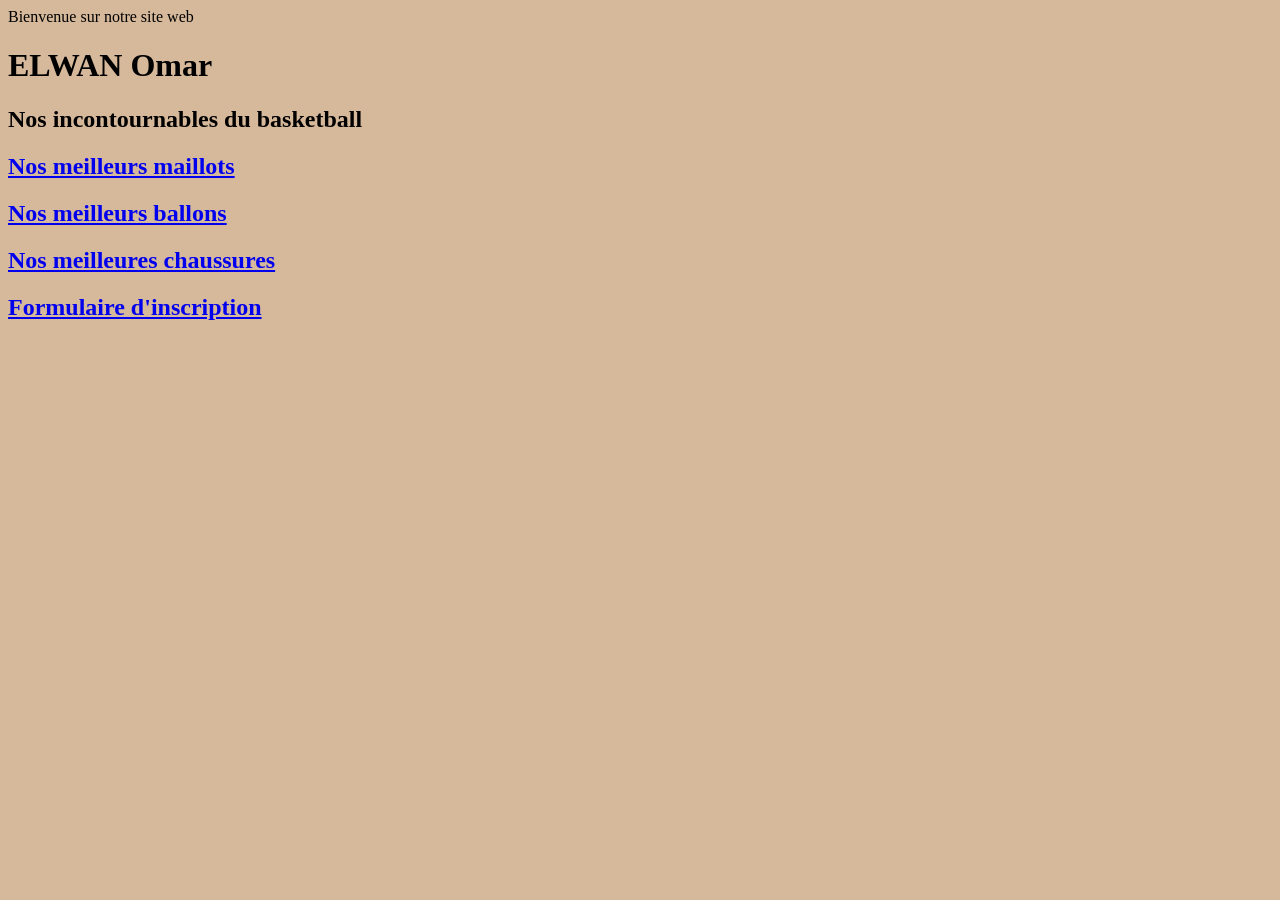
==== index.html @ 724de1cd "Add files via upload" ====
<!DOCTYPE html>
<html>
<head>
	<meta charset="utf-8">
	<meta name="viewport" content="width=device-width, initial-scale=1">
	<title></title>
</head>
<body bgcolor="D6B89A">
Bienvenue sur notre site web
<h1>ELWAN Omar</h1> 
<h2>Nos incontournables du basketball</h2>





<h2>
 <a href="page2.html"> Nos meilleurs maillots </a>
</h2>

<h2>
 <a href="page3.html"> Nos meilleurs ballons </a>
</h2>

<h2>
 <a href="page 4.html"> Nos meilleures chaussures </a>
</h2>

<h2>
 <a href="formulaire.html"> Formulaire d'inscription </a>
</h2>





</body>
</html>
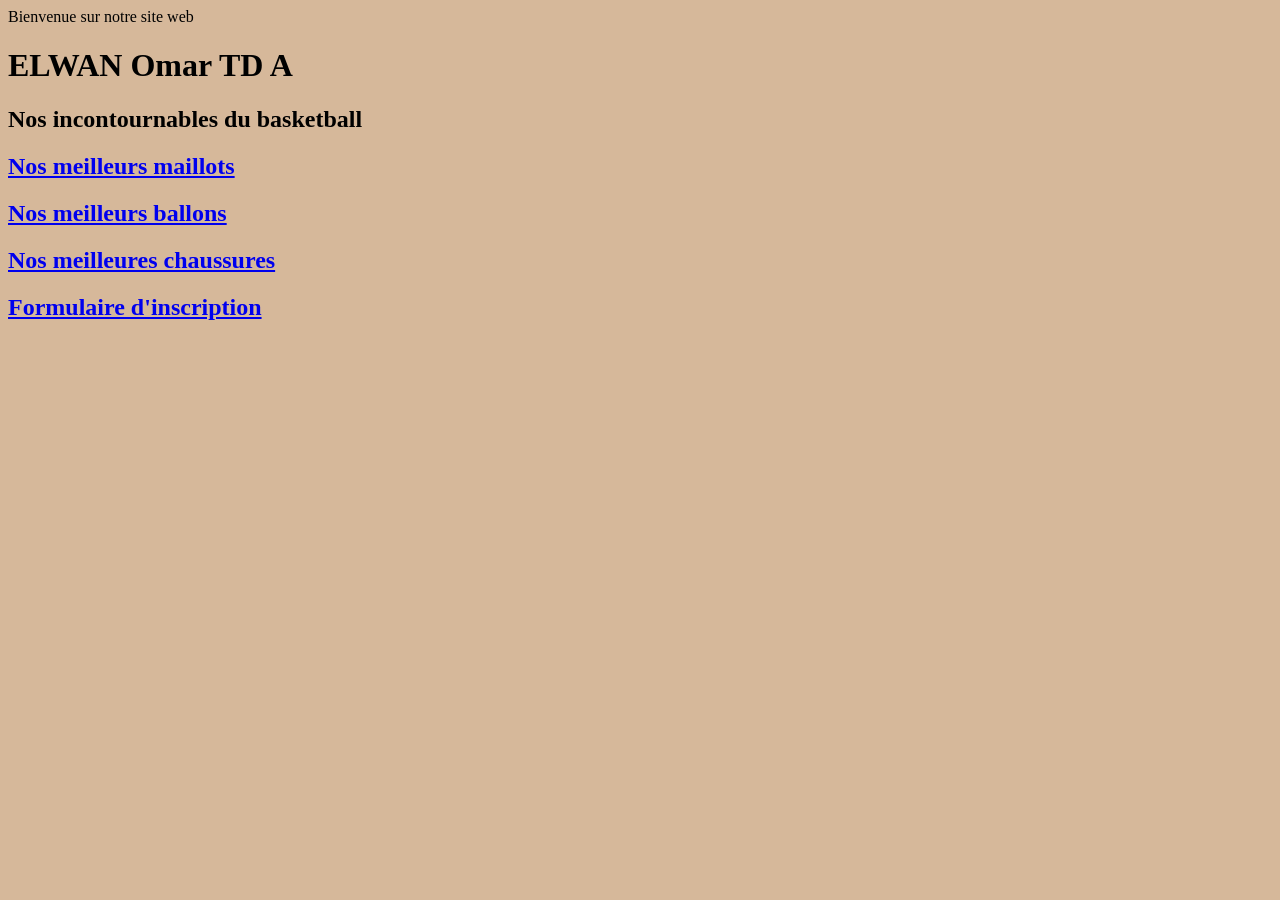
==== commit 7eecbffb: "Add files via upload" ====
--- a/index.html
+++ b/index.html
@@ -7,7 +7,7 @@
 </head>
 <body bgcolor="D6B89A">
 Bienvenue sur notre site web
-<h1>ELWAN Omar</h1> 
+<h1>ELWAN Omar TD A </h1> 
 <h2>Nos incontournables du basketball</h2>
 
 
